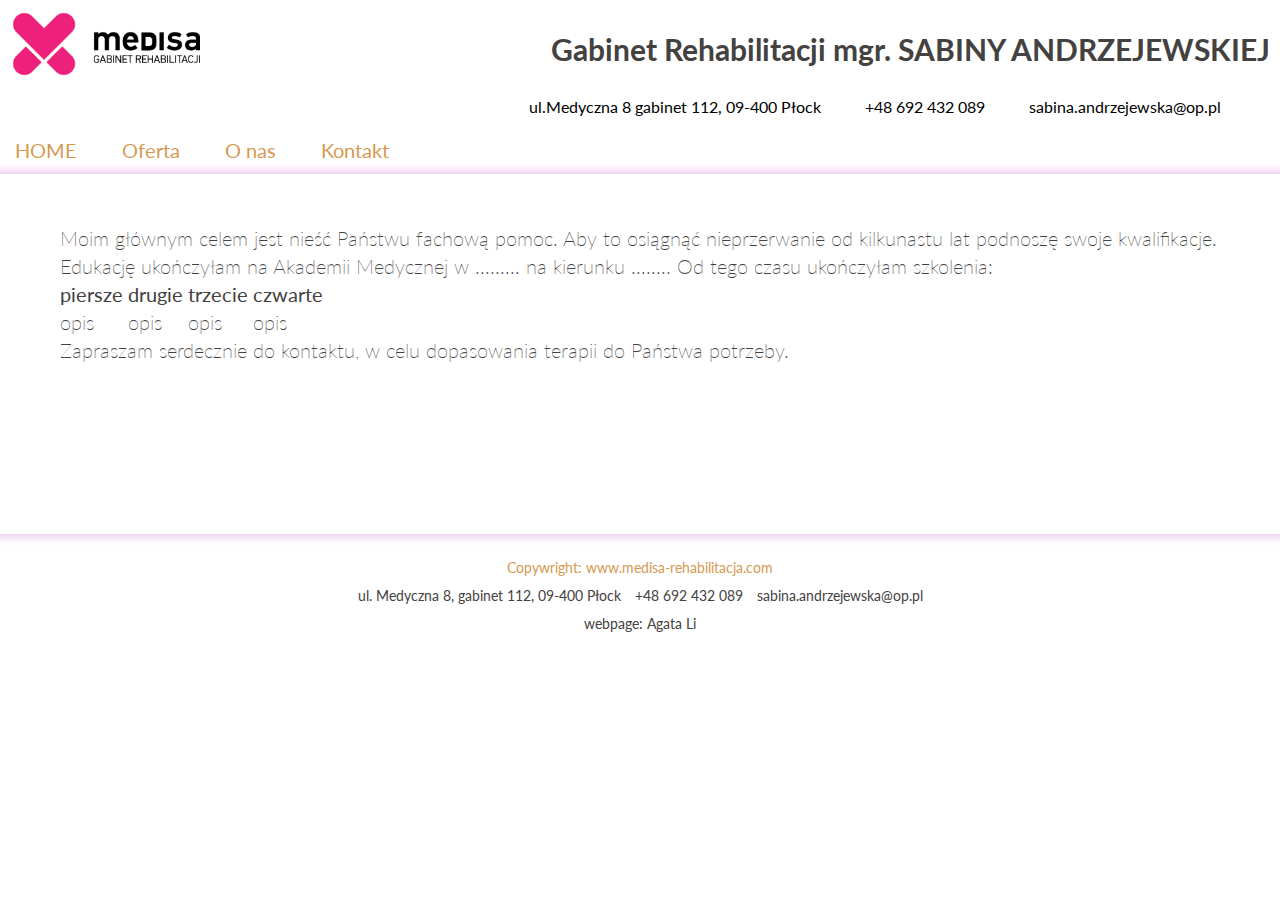
==== about.html @ c9eb6d7c "version3" ====
<!DOCTYPE html>

<html lang="pl">
<head>
	<meta charset="UTF-8">
	<meta name="viewport" content="width=device-width,initial-scale=1.0">
	<title>Medisa Gabinet Rehabilitacji mgr. Sabina Andrzejewska</title>
	<meta name="description" content="Gabinet rehabilitacji w Płocku prowadzony przez mgr. Sabinę Andrzejewską, zadba o Twoje zdrowie. Zapraszam" />
	<meta name="keywords" content="rehabilitacja Płock, fizjoterapia Płock, masaż Płock, uroginekologia, rehabilitacja urologinekologiczna, rehabilitacja stomatologiczna, rehabilitacja naurochirurgiczna" />
	<meta http-equiv="X-UA-Compatible" content="IE=edge">
	<link href="https://fonts.googleapis.com/css?family=Noto+Sans" rel="stylesheet">
	<link href="https://fonts.googleapis.com/css?family=Lato:300,400,700,900|Noto+Sans:400,700|Open+Sans:300,400,700,800&amp;subset=latin-ext" rel="stylesheet">
	<link rel="stylesheet" href="https://use.fontawesome.com/releases/v5.5.0/css/all.css" integrity="sha384-B4dIYHKNBt8Bc12p+WXckhzcICo0wtJAoU8YZTY5qE0Id1GSseTk6S+L3BlXeVIU" crossorigin="anonymous">
	
<!--inny układ kolorystyczny-->
<link rel="stylesheet" type="text/css" href="style.css">
<!-- 
<link rel="stylesheet" type="text/css" href="styl1.css"> -->
	
	<link rel="stylesheet" type="text/css" href="responsive1.css">

</head>

<body>
	<header>
		
		<div class="header_main">
			<div class="brand-logo">
				<img class="logo" src="img/logo.png" height="68px" width="190px" alt="logo">
				<div class="title"><h1>Gabinet Rehabilitacji mgr. SABINY ANDRZEJEWSKIEJ</h1></div>

				<div class="address">
					<ul class="address_head">
						<li><i class="fas fa-home"></i> ul.Medyczna 8 gabinet 112, 09-400 Płock</li>
						<li><i class="fas fa-phone"></i> +48 692 432 089</li>
						<li><i class="fas fa-at"></i> sabina.andrzejewska@op.pl</li>
						<li><i class="fab fa-facebook-square"></i></li>
						</ul>
				</div>
			</div>

			<nav class="navbar">
				<ul class="nav">
					<li><a href="index.html">HOME</a></li>
					<li><a href="oferta.html">Oferta</a></li>
					<li><a href="about.html">O nas</a></li>
					<li><a href="contact.html">Kontakt</a></li>
				</ul>
			</nav>
		</div>

	</header>	
	<main>
		<section class="welcome">
			<p class="edu">Moim głównym celem jest nieść Państwu fachową pomoc. Aby to osiągnąć nieprzerwanie od kilkunastu lat podnoszę swoje kwalifikacje.
				Edukację ukończyłam na Akademii Medycznej w ......... na kierunku ........
				Od tego czasu ukończyłam szkolenia:</p>
				<ul>
					<li><span>piersze</span><p>opis</p></li>
					<li><span>drugie</span><p>opis</p></li>
					<li><span>trzecie</span><p>opis</p></li>
					<li><span>czwarte</span><p>opis</p></li>
		</ul>
		<p class="invit">Zapraszam serdecznie do kontaktu, w celu dopasowania terapii do Państwa potrzeby. 


		</section>
	</main>
	<footer>
		<span class="footer_copy"><a href="http://www.medisa-rehabilitacja.com">Copywright: www.medisa-rehabilitacja.com</a></span>
		<ul class="address_footer">
				<li><i class="fas fa-home"></i> ul. Medyczna 8, gabinet 112, 09-400 Płock</li>
				<li><i class="fas fa-phone"></i> +48 692 432 089</li>
				<li><i class="fas fa-at"></i> sabina.andrzejewska@op.pl</li>
		</ul>
		
		<span class="footer webpage">webpage: Agata Li</span>
	</footer>

</body>
</html>
---- style.css ----
/*
General
font-family: 'Noto Sans', sans-serif;
font-family: 'Lato', sans-serif;
font-family: 'Open Sans', sans-serif;

*/

* {
	box-sizing: border-box;
}

body, header, main, footer {
	margin: 0;
	padding: 0;
	max-width: 100%;
	}

main {
	max-width: 1200px;
	margin-right: auto;
	margin-left: auto;
	
}
h1, h2, h3, p, span {
	margin: 0;
	padding:0;
	font-weight: normal;
	font-size: 1em;
}

img {
	margin: 0;
	padding: 0;	
	
}
body {
	font-family: 'Lato', sans-serif;
	font-size: 20px;
	color: #444141;
	
	display: flex;
	flex-wrap: wrap;
	flex-direction: column;
	line-height: 1.4em;

}

/*links */
a:link
{
  color: #d6994f;
  text-decoration: none;
}

a:visited
{
  color: black;
}

a:hover
{
	color: black;
}

a:active
{
  color: black;
}

ul {
	list-style-type: none;
	margin: 0;
	padding: 0;
}

li {
	display: inline-block;
}

/*
Header
*/
header{

	display: flex;
	flex-wrap: wrap;
	flex-direction: row;
	overflow: hidden;
	margin-left: auto;
	margin-right: auto;
/*
-webkit-box-shadow: 0px 30px 8px -27px rgba(209,109,209,0.4);
-moz-box-shadow: 0px 30px 8px -27px rgba(209,109,209,0.4);
box-shadow: 0px 30px 8px -27px rgba(209,109,209,0.4);
*/
-webkit-box-shadow: inset 0px -30px 8px -27px rgba(209,109,209,0.4);
-moz-box-shadow: inset 0px -30px 8px -27px rgba(209,109,209,0.4);
box-shadow: inset 0px -30px 8px -27px rgba(209,109,209,0.4);
margin-bottom: 30px;
}


.header_main {
	flex-basis: 100%;
	display: flex;
	flex-wrap: wrap;
	padding: 10px;
	overflow: hidden;
	align-content: center;

}

.brand-logo {
	flex-basis: 100%;
	display: flex;
	flex-wrap: wrap;
	align-items: center;
	justify-content: space-between;

}

.logo {
	min-width: 190px;
	margin-right: 50px;
	margin-bottom: 10px;

}
.title {
	padding-left: 10px;
	
}

.title h1 {
	font-weight: bold;
	font-size: 30px;
}

.address {
	flex-basis: 100%;
	font-size: 0.8em;
	font-weight: 700;
	
	max-height: 100px;
	background-color: #ffffff;
}


.address_head {
	display: block;
	text-align: right;
	
}

.address_head li{
	font-weight: normal;
	color: #000;
  padding: 5px 5px 5px 35px;
  text-decoration: none;
}

.fa-facebook-square {
	font-size: 34px;
}

.fas {
	color: gray;
}

.address_head a {
  display: block;
  color: #000;
  padding: 5px;
  text-decoration: none;

}

.navbar {
	flex-basis: 100%;
	display: block;
	text-align: left;
	
	padding: 0;
	font-weight: 400;
	
}

.nav li{
	margin: 10px 35px 0px 5px;
}


/*Main*/
.main_page {
	display: flex;
	flex-wrap: wrap;
	justify-content: space-between;

	
/* zamianst stylizacji maina, to jenak sekcje
-webkit-box-shadow: 0px 0px 4px 1px rgba(168,163,163,1);
-moz-box-shadow: 0px 0px 4px 1px rgba(168,163,163,1);
box-shadow: 0px 0px 4px 1px rgba(168,163,163,1);
max-width: 1400px;
*/
}

section {
	padding: 20px;
	overflow: hidden;
}
.bottomline {
-webkit-box-shadow: 0px 1px 0px 0px rgba(255,176,255,1);
-moz-box-shadow: 0px 1px 0px 0px rgba(255,176,255,1);
box-shadow: 0px 1px 0px 0px rgba(255,176,255,1);

}
.rehabilitacja {
	flex-basis: 49%;
	overflow: hidden;
	display: flex;
	flex-direction: row;
	flex-wrap: wrap;
	justify-content: space-between;
	min-height: 300px;
}

.about_desription {
	box-shadow: 0;
}
.first {
	margin-right: 5px;
}

.second{
margin-left: 5px;
}

.third {
margin-right: 5px;
}

.fourth {
	margin-left: 5px;
}

.reha_header {
	flex-basis: 100%;
	display: flex;
	flex-direction: row;
	flex-wrap: nowrap;
	align-items: center;
	height: 80px;
}

.logosmall {
	margin-right: 30px;

}

.reha_title {

}

h2 {
	font-weight: 700;

}

p {
	font-weight: 200;
}

 
.section_desription {
	flex-basis: 100%;
}



.section_desription_cert {
	flex-basis: 93.42%;

}
/*Footer*/
footer {
	text-align: center;
	font-size: 0.7em;
	margin-top: 30px;
	-webkit-box-shadow: inset 0px 30px 8px -27px rgba(209,109,209,0.4);
-moz-box-shadow: inset 0px 30px 8px -27px rgba(209,109,209,0.4);
box-shadow: inset 0px 30px 8px -27px rgba(209,109,209,0.4);
margin-top: 30px;
padding-top: 20px;
margin-bottom: 20px;
}

.address_footer li {
	padding: 0 5px;
  text-decoration: none;
}

/* about */

.welcome {
	min-height: 300px;
}

/* oferta */

.main-oferta {
	
}

.oferta_description {

}
---- responsive1.css ----
@media screen and (min-width: 300px) {

	.rehabilitacja {
			min-height: 100px;
			 
	}

	.reha_header {
		
		height: 50px;
	}

	.logosmall {
		margin-right: 10px;

	}

}



@media screen and (max-width: 884px) {

	main {
		display: flex;
		flex-wrap: wrap;
		flex-direction: column;
		overflow: hidden;

	}

	.address_footer li {
	padding: 0 0;
  }

footer {
	text-align: center;
	font-size: 0.6em;

}

footer .fas {
	color: #efefef;
}
}


@media screen and (max-width: 900px) {

.address {
		font-size: 0.7em;
		align-content: left;
		}

.address_head {
	text-align: left;
	
}

.address_head li{
	  padding: 5px 5px 5px 5px;
 }

.fa-facebook-square {
	font-size: 30px;
}


}

@media screen and (max-width: 1020px) {

.title {
	padding-left: 5px;
	
}

.title h1 {
	font-weight: bold;
	font-size: 25px;
}
}
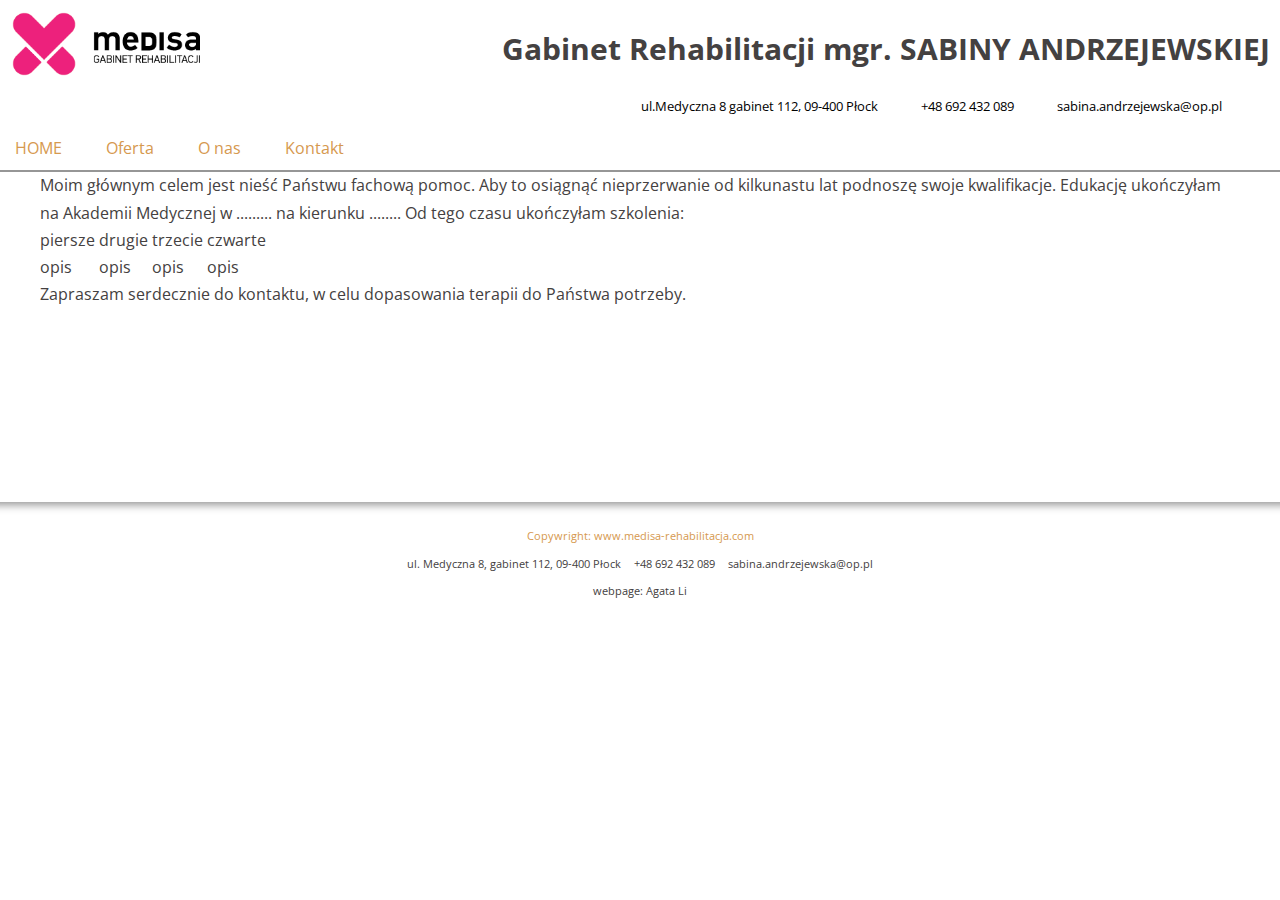
==== commit 21316c09: "updates" ====
--- a/about.html
+++ b/about.html
@@ -9,7 +9,7 @@
 	<meta name="keywords" content="rehabilitacja Płock, fizjoterapia Płock, masaż Płock, uroginekologia, rehabilitacja urologinekologiczna, rehabilitacja stomatologiczna, rehabilitacja naurochirurgiczna" />
 	<meta http-equiv="X-UA-Compatible" content="IE=edge">
 	<link href="https://fonts.googleapis.com/css?family=Noto+Sans" rel="stylesheet">
-	<link href="https://fonts.googleapis.com/css?family=Lato:300,400,700,900|Noto+Sans:400,700|Open+Sans:300,400,700,800&amp;subset=latin-ext" rel="stylesheet">
+	<link href="https://fonts.googleapis.com/css?family=Charmonman:400,700|Courgette|Open+Sans:300,300i,400,400i,600,600i,700,700i,800,800i&display=swap&subset=latin-ext" rel="stylesheet">
 	<link rel="stylesheet" href="https://use.fontawesome.com/releases/v5.5.0/css/all.css" integrity="sha384-B4dIYHKNBt8Bc12p+WXckhzcICo0wtJAoU8YZTY5qE0Id1GSseTk6S+L3BlXeVIU" crossorigin="anonymous">
 	
 <!--inny układ kolorystyczny-->
@@ -41,7 +41,7 @@
 
 			<nav class="navbar">
 				<ul class="nav">
-					<li><a href="index.html">HOME</a></li>
+					<li><a href="home.html">HOME</a></li>
 					<li><a href="oferta.html">Oferta</a></li>
 					<li><a href="about.html">O nas</a></li>
 					<li><a href="contact.html">Kontakt</a></li>
--- a/style.css
+++ b/style.css
@@ -26,7 +26,7 @@
 	margin: 0;
 	padding:0;
 	font-weight: normal;
-	font-size: 1em;
+	
 }
 
 img {
@@ -35,18 +35,18 @@
 	
 }
 body {
-	font-family: 'Lato', sans-serif;
-	font-size: 20px;
+	font-family: 'Open Sans', sans-serif;
+	font-size: 16px;
 	color: #444141;
-	
-	display: flex;
+		display: flex;
 	flex-wrap: wrap;
 	flex-direction: column;
-	line-height: 1.4em;
+	line-height: 1.7em;
 
 }
 
 /*links */
+
 a:link
 {
   color: #d6994f;
@@ -94,10 +94,10 @@
 -moz-box-shadow: 0px 30px 8px -27px rgba(209,109,209,0.4);
 box-shadow: 0px 30px 8px -27px rgba(209,109,209,0.4);
 */
--webkit-box-shadow: inset 0px -30px 8px -27px rgba(209,109,209,0.4);
--moz-box-shadow: inset 0px -30px 8px -27px rgba(209,109,209,0.4);
-box-shadow: inset 0px -30px 8px -27px rgba(209,109,209,0.4);
-margin-bottom: 30px;
+-webkit-box-shadow: inset 0px -2px 0px 0px rgba(150,150,150,1);
+-moz-box-shadow: inset 0px -2px 0px 0px rgba(150,150,150,1);
+box-shadow: inset 0px -2px 0px 0px rgba(150,150,150,1);
+
 }
 
 
@@ -192,29 +192,84 @@
 
 /*Main*/
 .main_page {
-	display: flex;
+
+	
+}
+
+
+.section_main{
+	margin-top: 12px;
+	margin-bottom: 36px;
+}
+
+.main_header{
+
+}
+
+.invitation {
+font-style: italic;
+text-align: justify;
+font-size: 18px;
+margin-top: 36px;
+	
+}
+.sign {
+font-family: 'Courgette', cursive;
+font-size: 18px;
+text-align: right;
+margin-top: 20px;
+margin-bottom: 20px;
+}
+
+.main_title {
+	color: #ED217C;
+	
+}
+
+.section_desription_main {
+	margin: 10px 0;
+	font-weight: 800;
+	text-align: justify;
+}
+
+
+.main_list{
+	margin: 20px;
+}
+	
+
+.main_list > li::before {
+
+}
+.main_list > li {
+	display: block;
+	font-weight: 400;
+
+}
+
+.gravida > a{
+	color: #ED217C;
+}
+ 
+ .oferty{
+
+ }
+
+.all_others {
+	margin: 10px 0;
+}
+.all_others > h2{
+	color: #00AEEF;
+	margin: 10px 0;
+	
+}
+
+.all_offer {
+display: flex;
 	flex-wrap: wrap;
 	justify-content: space-between;
-
-	
-/* zamianst stylizacji maina, to jenak sekcje
--webkit-box-shadow: 0px 0px 4px 1px rgba(168,163,163,1);
--moz-box-shadow: 0px 0px 4px 1px rgba(168,163,163,1);
-box-shadow: 0px 0px 4px 1px rgba(168,163,163,1);
-max-width: 1400px;
-*/
-}
-
-section {
-	padding: 20px;
-	overflow: hidden;
-}
-.bottomline {
--webkit-box-shadow: 0px 1px 0px 0px rgba(255,176,255,1);
--moz-box-shadow: 0px 1px 0px 0px rgba(255,176,255,1);
-box-shadow: 0px 1px 0px 0px rgba(255,176,255,1);
-
-}
+}
+
 .rehabilitacja {
 	flex-basis: 49%;
 	overflow: hidden;
@@ -223,6 +278,19 @@
 	flex-wrap: wrap;
 	justify-content: space-between;
 	min-height: 300px;
+	margin-bottom: 10px;
+	margin-top: 10px;
+	padding: 10px;
+	
+border-radius: 10px 10px 10px 10px;
+-moz-border-radius: 10px 10px 10px 10px;
+-webkit-border-radius: 10px 10px 10px 10px;
+border: 0px solid #000000;
+
+-webkit-box-shadow: inset 0px 1px 7px 0px rgba(150,150,150,1);
+-moz-box-shadow: inset 0px 1px 7px 0px rgba(150,150,150,1);
+box-shadow: inset 0px 1px 7px 0px rgba(150,150,150,1);
+
 }
 
 .about_desription {
@@ -265,10 +333,6 @@
 h2 {
 	font-weight: 700;
 
-}
-
-p {
-	font-weight: 200;
 }
 
  
@@ -287,9 +351,10 @@
 	text-align: center;
 	font-size: 0.7em;
 	margin-top: 30px;
-	-webkit-box-shadow: inset 0px 30px 8px -27px rgba(209,109,209,0.4);
--moz-box-shadow: inset 0px 30px 8px -27px rgba(209,109,209,0.4);
-box-shadow: inset 0px 30px 8px -27px rgba(209,109,209,0.4);
+
+	-webkit-box-shadow: inset 0px 30px 8px -27px rgba(150,150,150,1);
+-moz-box-shadow: inset 0px 30px 8px -27px rgba(150,150,150,1);
+box-shadow: inset 0px 30px 8px -27px rgba(150,150,150,1);
 margin-top: 30px;
 padding-top: 20px;
 margin-bottom: 20px;
--- a/responsive1.css
+++ b/responsive1.css
@@ -28,6 +28,13 @@
 		overflow: hidden;
 
 	}
+
+	.all_offer {	
+		display: flex;
+		flex-wrap: wrap;
+		flex-direction: column;
+		overflow: hidden;
+}
 
 	.address_footer li {
 	padding: 0 0;
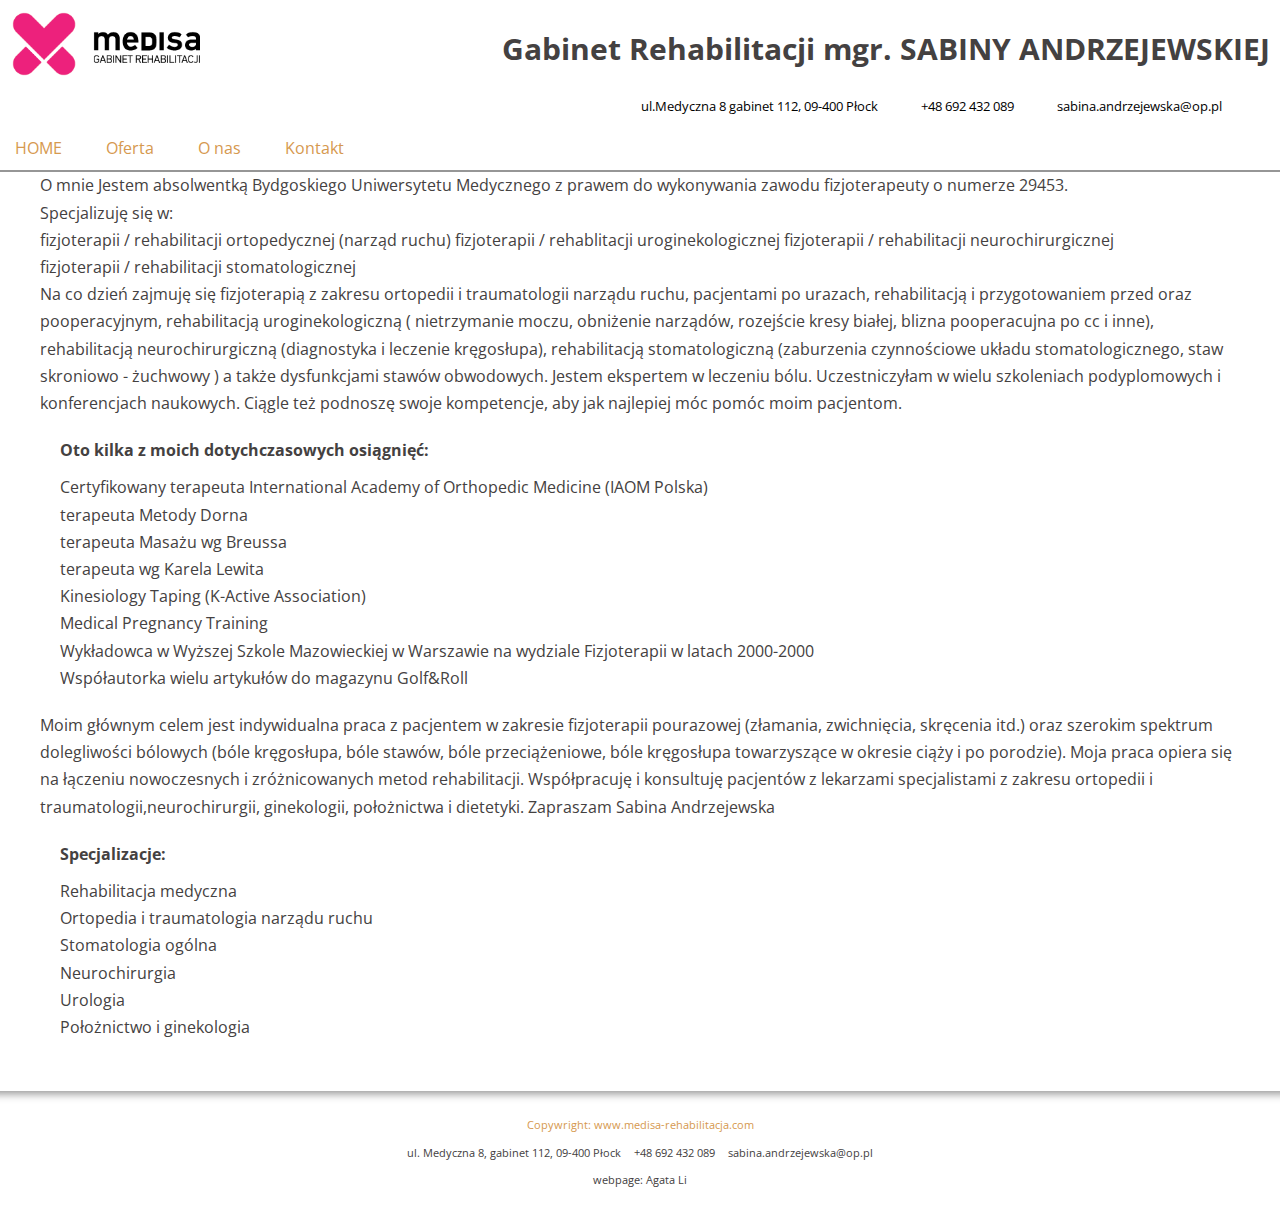
==== commit 391e1a50: "changes" ====
--- a/about.html
+++ b/about.html
@@ -51,18 +51,47 @@
 
 	</header>	
 	<main>
-		<section class="welcome">
-			<p class="edu">Moim głównym celem jest nieść Państwu fachową pomoc. Aby to osiągnąć nieprzerwanie od kilkunastu lat podnoszę swoje kwalifikacje.
-				Edukację ukończyłam na Akademii Medycznej w ......... na kierunku ........
-				Od tego czasu ukończyłam szkolenia:</p>
-				<ul>
-					<li><span>piersze</span><p>opis</p></li>
-					<li><span>drugie</span><p>opis</p></li>
-					<li><span>trzecie</span><p>opis</p></li>
-					<li><span>czwarte</span><p>opis</p></li>
-		</ul>
-		<p class="invit">Zapraszam serdecznie do kontaktu, w celu dopasowania terapii do Państwa potrzeby. 
+		<section class="welcome"><p>
+O mnie
+Jestem absolwentką Bydgoskiego Uniwersytetu Medycznego z prawem do wykonywania zawodu fizjoterapeuty o numerze 29453. 
+<ul class="description-list"><p class="description-list-title"> Specjalizuję się w:</p>
+<li>fizjoterapii / rehabilitacji ortopedycznej (narząd ruchu)</li>
+<li>fizjoterapii / rehablitacji uroginekologicznej</li>
+<li> fizjoterapii / rehabilitacji neurochirurgicznej</li>
+<li>fizjoterapii / rehabilitacji stomatologicznej</li>
+</ul>
 
+<p>Na co dzień zajmuję się fizjoterapią z zakresu ortopedii i traumatologii narządu ruchu, pacjentami po urazach, rehabilitacją i przygotowaniem przed oraz pooperacyjnym, rehabilitacją uroginekologiczną ( nietrzymanie moczu, obniżenie narządów, rozejście kresy białej, blizna pooperacujna po cc i inne), rehabilitacją neurochirurgiczną (diagnostyka i leczenie kręgosłupa), rehabilitacją stomatologiczną (zaburzenia czynnościowe układu stomatologicznego, staw skroniowo - żuchwowy ) a także dysfunkcjami stawów obwodowych. 
+Jestem ekspertem w leczeniu bólu. 
+
+Uczestniczyłam w wielu szkoleniach podyplomowych i konferencjach naukowych. Ciągle też podnoszę swoje kompetencje, aby jak najlepiej móc pomóc moim pacjentom. </p>
+
+<ul class="description_list"><p class="description_list_title">Oto kilka z moich dotychczasowych osiągnięć:</p>
+
+<li>Certyfikowany terapeuta International Academy of Orthopedic Medicine (IAOM Polska)</li>
+<li>terapeuta Metody Dorna</li>
+<li>terapeuta Masażu wg Breussa</li>
+<li>terapeuta wg Karela Lewita</li>
+<li>Kinesiology Taping (K-Active Association)</li>
+<li>Medical Pregnancy Training</li>
+<li>Wykładowca w Wyższej Szkole Mazowieckiej w Warszawie na wydziale Fizjoterapii w latach 2000-2000</li>
+<li>Współautorka wielu artykułów do magazynu Golf&Roll</li>
+</ul>
+Moim głównym celem jest indywidualna praca z pacjentem w zakresie fizjoterapii pourazowej (złamania, zwichnięcia, skręcenia itd.) oraz szerokim spektrum dolegliwości bólowych (bóle kręgosłupa, bóle stawów, bóle przeciążeniowe, bóle kręgosłupa towarzyszące w okresie ciąży i po porodzie). 
+Moja praca opiera się na łączeniu nowoczesnych i zróżnicowanych metod rehabilitacji.
+Współpracuję i konsultuję pacjentów z lekarzami specjalistami z zakresu ortopedii i traumatologii,neurochirurgii, ginekologii, położnictwa i dietetyki.
+
+Zapraszam
+Sabina Andrzejewska
+
+
+<ul class="description_list"><p class="description_list_title"> Specjalizacje:</p>
+<li>Rehabilitacja medyczna</li>
+<li>Ortopedia i traumatologia narządu ruchu</li>
+<li>Stomatologia ogólna</li>
+<li>Neurochirurgia</li>
+<li>Urologia</li>
+<li>Położnictwo i ginekologia</li>
 
 		</section>
 	</main>
--- a/style.css
+++ b/style.css
@@ -38,7 +38,7 @@
 	font-family: 'Open Sans', sans-serif;
 	font-size: 16px;
 	color: #444141;
-		display: flex;
+	display: flex;
 	flex-wrap: wrap;
 	flex-direction: column;
 	line-height: 1.7em;
@@ -223,7 +223,6 @@
 
 .main_title {
 	color: #ED217C;
-	
 }
 
 .section_desription_main {
@@ -233,15 +232,15 @@
 }
 
 
-.main_list{
+.description_list{
 	margin: 20px;
 }
 	
 
-.main_list > li::before {
-
-}
-.main_list > li {
+.description_list > li::before {
+
+}
+.description_list > li {
 	display: block;
 	font-weight: 400;
 
@@ -251,10 +250,6 @@
 	color: #ED217C;
 }
  
- .oferty{
-
- }
-
 .all_others {
 	margin: 10px 0;
 }
@@ -341,10 +336,17 @@
 }
 
 
-
 .section_desription_cert {
 	flex-basis: 93.42%;
 
+}
+.about_title > h2{
+	margin-top: 20px;
+}
+
+.about_text{
+	margin-bottom: 10px;
+	margin-top: 10px;
 }
 /*Footer*/
 footer {
@@ -373,10 +375,60 @@
 
 /* oferta */
 
-.main-oferta {
-	
-}
-
-.oferta_description {
-
-}
+.main-offer {
+	
+}
+
+.offer_text {
+
+}
+
+.s_offer {
+	margin-top: 20px;
+}
+
+/*
+Oferta - Urologinekologiczna
+*/
+.offer-long{
+	margin-top: 20px;
+	margin-bottom: 20px;
+	text-align: justify;
+}
+.offer-long-text{
+	margin-top: 20px;
+	margin-bottom: 20px;
+}
+
+.back_to_link > a {
+	font-size: 12px;
+	color: #00AEF;
+}
+.description_list_title{
+	font-weight: bold;
+		text-align: justify;
+	margin-bottom: 10px;
+}
+
+/*
+kontakt*/
+.contat_page{
+	display: flex;
+	flex-wrap: wrap;
+}
+.hours{
+	width: 50%;
+	margin-top: 20px;
+}
+.s_media{
+	margin-top: 40px;
+	width: 50%;
+	display: flex;
+	flex-wrap: wrap;
+}
+.znany_lekarz{
+	width: 100%;
+}
+.fan-page{
+	width: 100%;
+}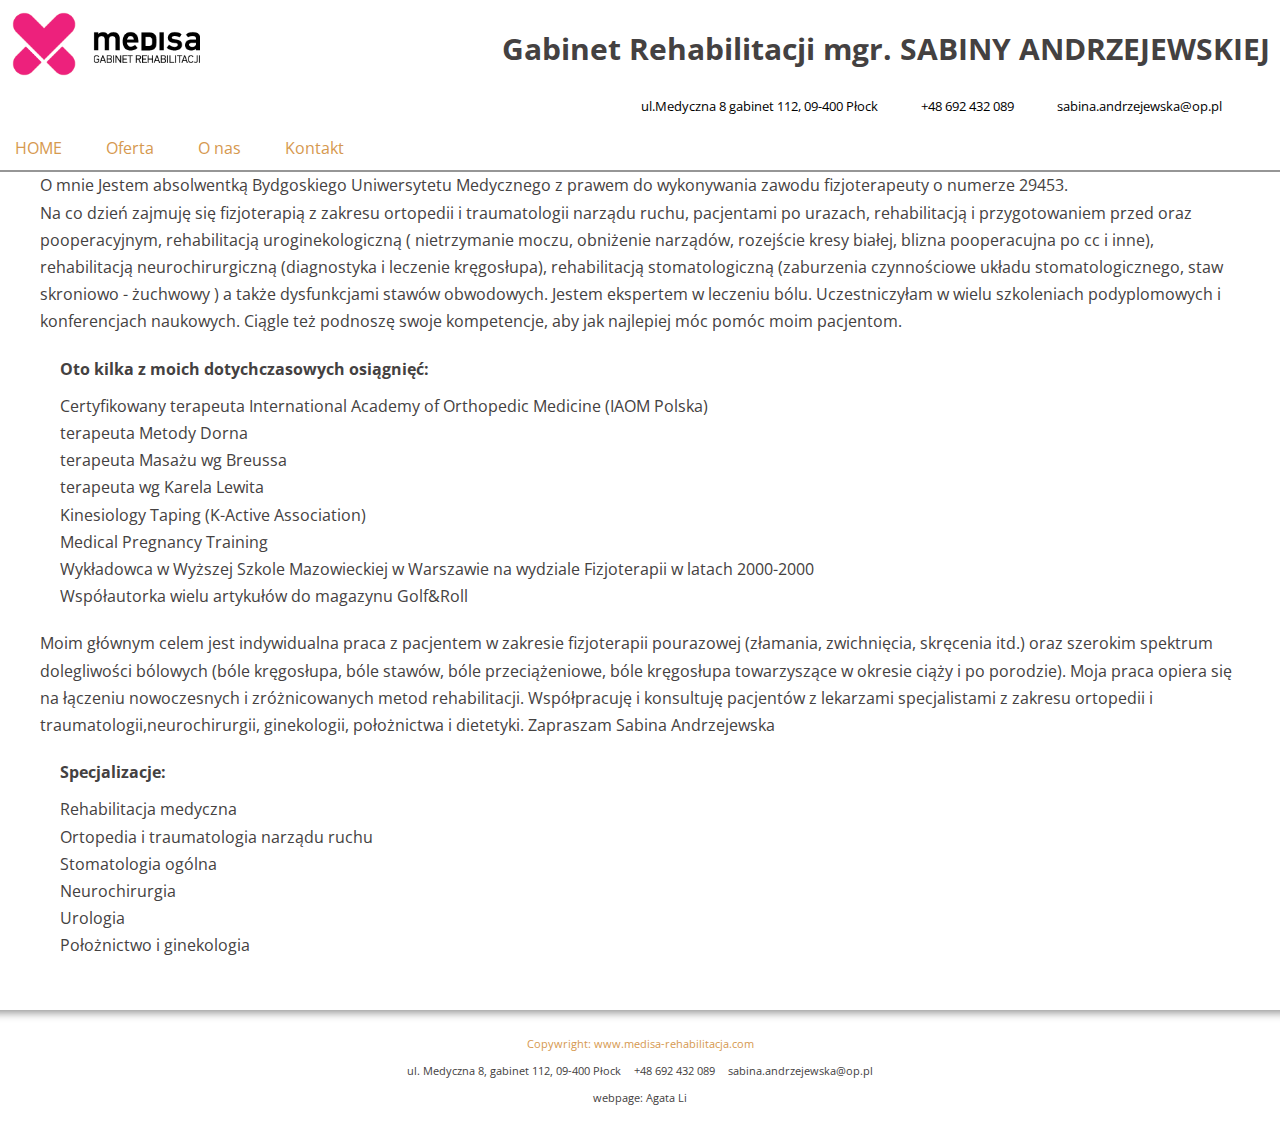
==== commit 2383e16c: "home" ====
--- a/about.html
+++ b/about.html
@@ -41,7 +41,7 @@
 
 			<nav class="navbar">
 				<ul class="nav">
-					<li><a href="home.html">HOME</a></li>
+					<li><a href="index.html">HOME</a></li>
 					<li><a href="oferta.html">Oferta</a></li>
 					<li><a href="about.html">O nas</a></li>
 					<li><a href="contact.html">Kontakt</a></li>
@@ -54,12 +54,6 @@
 		<section class="welcome"><p>
 O mnie
 Jestem absolwentką Bydgoskiego Uniwersytetu Medycznego z prawem do wykonywania zawodu fizjoterapeuty o numerze 29453. 
-<ul class="description-list"><p class="description-list-title"> Specjalizuję się w:</p>
-<li>fizjoterapii / rehabilitacji ortopedycznej (narząd ruchu)</li>
-<li>fizjoterapii / rehablitacji uroginekologicznej</li>
-<li> fizjoterapii / rehabilitacji neurochirurgicznej</li>
-<li>fizjoterapii / rehabilitacji stomatologicznej</li>
-</ul>
 
 <p>Na co dzień zajmuję się fizjoterapią z zakresu ortopedii i traumatologii narządu ruchu, pacjentami po urazach, rehabilitacją i przygotowaniem przed oraz pooperacyjnym, rehabilitacją uroginekologiczną ( nietrzymanie moczu, obniżenie narządów, rozejście kresy białej, blizna pooperacujna po cc i inne), rehabilitacją neurochirurgiczną (diagnostyka i leczenie kręgosłupa), rehabilitacją stomatologiczną (zaburzenia czynnościowe układu stomatologicznego, staw skroniowo - żuchwowy ) a także dysfunkcjami stawów obwodowych. 
 Jestem ekspertem w leczeniu bólu. 
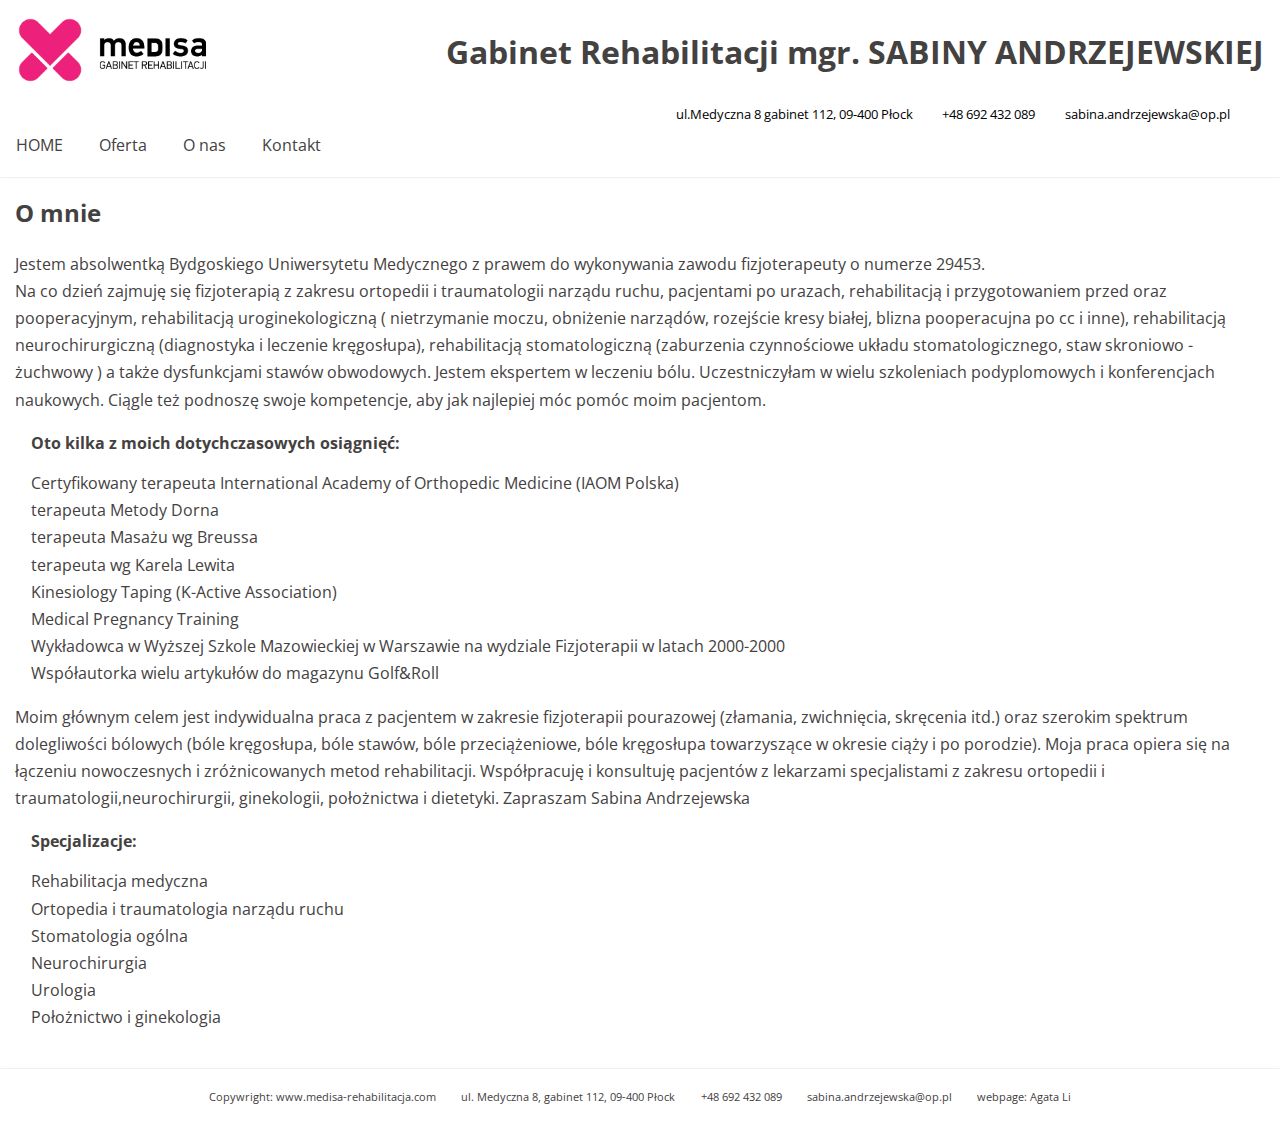
==== commit 911397fa: "margins, padings, etc" ====
--- a/about.html
+++ b/about.html
@@ -34,7 +34,7 @@
 						<li><i class="fas fa-home"></i> ul.Medyczna 8 gabinet 112, 09-400 Płock</li>
 						<li><i class="fas fa-phone"></i> +48 692 432 089</li>
 						<li><i class="fas fa-at"></i> sabina.andrzejewska@op.pl</li>
-						<li><i class="fab fa-facebook-square"></i></li>
+						<li><a href=https://www.facebook.com/Sabina-Andrzejewska-Gabinet-Medisa-Rehabilitacja-P%C5%82ock-306175169566189/ target="_blank"><i class="fab fa-facebook-square"></i></li>
 						</ul>
 				</div>
 			</div>
@@ -48,11 +48,10 @@
 				</ul>
 			</nav>
 		</div>
-
 	</header>	
 	<main>
-		<section class="welcome"><p>
-O mnie
+		<section class="about">
+<h2>O mnie</h2>
 Jestem absolwentką Bydgoskiego Uniwersytetu Medycznego z prawem do wykonywania zawodu fizjoterapeuty o numerze 29453. 
 
 <p>Na co dzień zajmuję się fizjoterapią z zakresu ortopedii i traumatologii narządu ruchu, pacjentami po urazach, rehabilitacją i przygotowaniem przed oraz pooperacyjnym, rehabilitacją uroginekologiczną ( nietrzymanie moczu, obniżenie narządów, rozejście kresy białej, blizna pooperacujna po cc i inne), rehabilitacją neurochirurgiczną (diagnostyka i leczenie kręgosłupa), rehabilitacją stomatologiczną (zaburzenia czynnościowe układu stomatologicznego, staw skroniowo - żuchwowy ) a także dysfunkcjami stawów obwodowych. 
@@ -90,14 +89,14 @@
 		</section>
 	</main>
 	<footer>
-		<span class="footer_copy"><a href="http://www.medisa-rehabilitacja.com">Copywright: www.medisa-rehabilitacja.com</a></span>
 		<ul class="address_footer">
+			<li>Copywright: www.medisa-rehabilitacja.com</li>
 				<li><i class="fas fa-home"></i> ul. Medyczna 8, gabinet 112, 09-400 Płock</li>
 				<li><i class="fas fa-phone"></i> +48 692 432 089</li>
 				<li><i class="fas fa-at"></i> sabina.andrzejewska@op.pl</li>
+				<li>webpage: Agata Li</li>
 		</ul>
 		
-		<span class="footer webpage">webpage: Agata Li</span>
 	</footer>
 
 </body>
--- a/style.css
+++ b/style.css
@@ -1,7 +1,5 @@
 /*
 General
-font-family: 'Noto Sans', sans-serif;
-font-family: 'Lato', sans-serif;
 font-family: 'Open Sans', sans-serif;
 
 */
@@ -17,7 +15,7 @@
 	}
 
 main {
-	max-width: 1200px;
+	max-width: 1250px;
 	margin-right: auto;
 	margin-left: auto;
 	
@@ -26,14 +24,13 @@
 	margin: 0;
 	padding:0;
 	font-weight: normal;
-	
 }
 
 img {
 	margin: 0;
 	padding: 0;	
-	
-}
+}
+
 body {
 	font-family: 'Open Sans', sans-serif;
 	font-size: 16px;
@@ -42,30 +39,29 @@
 	flex-wrap: wrap;
 	flex-direction: column;
 	line-height: 1.7em;
-
 }
 
 /*links */
 
 a:link
 {
-  color: #d6994f;
+  color: #00AEEF;
   text-decoration: none;
 }
 
 a:visited
 {
-  color: black;
+  color: #00AEEF;
 }
 
 a:hover
 {
-	color: black;
+	color: #BD1A8D;
 }
 
 a:active
 {
-  color: black;
+  color: #00AEEF;
 }
 
 ul {
@@ -81,23 +77,17 @@
 /*
 Header
 */
+
 header{
-
 	display: flex;
 	flex-wrap: wrap;
 	flex-direction: row;
 	overflow: hidden;
 	margin-left: auto;
 	margin-right: auto;
-/*
--webkit-box-shadow: 0px 30px 8px -27px rgba(209,109,209,0.4);
--moz-box-shadow: 0px 30px 8px -27px rgba(209,109,209,0.4);
-box-shadow: 0px 30px 8px -27px rgba(209,109,209,0.4);
-*/
--webkit-box-shadow: inset 0px -2px 0px 0px rgba(150,150,150,1);
--moz-box-shadow: inset 0px -2px 0px 0px rgba(150,150,150,1);
-box-shadow: inset 0px -2px 0px 0px rgba(150,150,150,1);
-
+	-webkit-box-shadow:0px 1px 0px 1px #ffffff ,0px 2px 2px 0px #ced0ce ;
+	-moz-box-shadow:0px 1px 0px 1px #ffffff ,0px 2px 2px 0px #ced0ce ;
+	box-shadow:0px 1px 0px 1px #ffffff ,0px 2px 2px 0px #ced0ce ;
 }
 
 
@@ -105,7 +95,7 @@
 	flex-basis: 100%;
 	display: flex;
 	flex-wrap: wrap;
-	padding: 10px;
+	padding: 1em;
 	overflow: hidden;
 	align-content: center;
 
@@ -122,25 +112,26 @@
 
 .logo {
 	min-width: 190px;
-	margin-right: 50px;
-	margin-bottom: 10px;
+	margin-right: 3em;
+	margin-bottom: 1em;
+	margin-left: 0;
 
 }
 .title {
-	padding-left: 10px;
+	padding-left: 0.8em;
+	margin-bottom: 0.8em;
 	
 }
 
 .title h1 {
 	font-weight: bold;
-	font-size: 30px;
+	font-size: 2em;
 }
 
 .address {
 	flex-basis: 100%;
 	font-size: 0.8em;
 	font-weight: 700;
-	
 	max-height: 100px;
 	background-color: #ffffff;
 }
@@ -149,18 +140,17 @@
 .address_head {
 	display: block;
 	text-align: right;
-	
 }
 
 .address_head li{
 	font-weight: normal;
 	color: #000;
-  padding: 5px 5px 5px 35px;
+  padding: 0.1em 0.1em 0.1em 2em;
   text-decoration: none;
 }
 
 .fa-facebook-square {
-	font-size: 34px;
+	font-size: 2.5em;
 }
 
 .fas {
@@ -170,7 +160,7 @@
 .address_head a {
   display: block;
   color: #000;
-  padding: 5px;
+  padding: 0.1em;
   text-decoration: none;
 
 }
@@ -179,27 +169,46 @@
 	flex-basis: 100%;
 	display: block;
 	text-align: left;
-	
 	padding: 0;
 	font-weight: 400;
 	
 }
 
 .nav li{
-	margin: 10px 35px 0px 5px;
+	margin: 0 2em 0 0;
+}
+
+
+header a:link
+{
+  color: #444141;
+  text-decoration: none;
+}
+
+header a:visited
+{
+  color: #444141;
+}
+
+header a:hover
+{
+	color: #8CC63F;
+}
+
+header a:active
+{
+  color: #444141;
 }
 
 
 /*Main*/
 .main_page {
-
-	
 }
 
 
 .section_main{
-	margin-top: 12px;
-	margin-bottom: 36px;
+	margin-top: 1em;
+	margin-bottom: 2.5em;
 }
 
 .main_header{
@@ -209,16 +218,16 @@
 .invitation {
 font-style: italic;
 text-align: justify;
-font-size: 18px;
-margin-top: 36px;
+font-size: 1em;
+margin-top: 2em;
 	
 }
 .sign {
 font-family: 'Courgette', cursive;
-font-size: 18px;
+font-size: 1em;
 text-align: right;
-margin-top: 20px;
-margin-bottom: 20px;
+margin-top: 1em;
+margin-bottom: 1em;
 }
 
 .main_title {
@@ -226,14 +235,14 @@
 }
 
 .section_desription_main {
-	margin: 10px 0;
+	margin: 0.8em 0;
 	font-weight: 800;
 	text-align: justify;
 }
 
 
 .description_list{
-	margin: 20px;
+	margin: 1em;
 }
 	
 
@@ -251,18 +260,20 @@
 }
  
 .all_others {
-	margin: 10px 0;
+	margin: 1em 0;
 }
 .all_others > h2{
 	color: #00AEEF;
-	margin: 10px 0;
+	margin: 0.8em 0;
 	
 }
 
 .all_offer {
-display: flex;
+	display: flex;
 	flex-wrap: wrap;
 	justify-content: space-between;
+	margin-top: 2em;
+	margin-left: 0;
 }
 
 .rehabilitacja {
@@ -273,38 +284,40 @@
 	flex-wrap: wrap;
 	justify-content: space-between;
 	min-height: 300px;
-	margin-bottom: 10px;
-	margin-top: 10px;
-	padding: 10px;
-	
-border-radius: 10px 10px 10px 10px;
--moz-border-radius: 10px 10px 10px 10px;
--webkit-border-radius: 10px 10px 10px 10px;
-border: 0px solid #000000;
-
--webkit-box-shadow: inset 0px 1px 7px 0px rgba(150,150,150,1);
--moz-box-shadow: inset 0px 1px 7px 0px rgba(150,150,150,1);
-box-shadow: inset 0px 1px 7px 0px rgba(150,150,150,1);
+
+	padding: 0.8em;
+	
+-webkit-box-shadow:0px 0px 0px 1px #ffffff ,0px 0px 10px 0px #ced0ce ;
+-moz-box-shadow:0px 0px 0px 1px #ffffff ,0px 0px 10px 0px #ced0ce ;
+box-shadow:0px 0px 0px 1px #ffffff ,0px 0px 10px 0px #ced0ce ;
 
 }
 
 .about_desription {
 	box-shadow: 0;
 }
+
 .first {
-	margin-right: 5px;
+	margin-right: 0.2em;
+	margin-top: 0;
+	margin-bottom: 0.5em;
+
 }
 
 .second{
-margin-left: 5px;
+margin-left: 0.2em;
+margin-top: 0;
+margin-bottom: 0.5em;
 }
 
 .third {
-margin-right: 5px;
+margin-right: 0.2em;
+margin-top: 0.5em;
 }
 
 .fourth {
-	margin-left: 5px;
+	margin-left: 0.2em;
+	margin-top: 0.5em;
 }
 
 .reha_header {
@@ -327,7 +340,6 @@
 
 h2 {
 	font-weight: 700;
-
 }
 
  
@@ -341,36 +353,38 @@
 
 }
 .about_title > h2{
-	margin-top: 20px;
+	margin-top: 2em;
 }
 
 .about_text{
-	margin-bottom: 10px;
-	margin-top: 10px;
+	margin-bottom: 0.8em;
+	margin-top: 0.8em;
 }
 /*Footer*/
 footer {
 	text-align: center;
 	font-size: 0.7em;
-	margin-top: 30px;
-
-	-webkit-box-shadow: inset 0px 30px 8px -27px rgba(150,150,150,1);
--moz-box-shadow: inset 0px 30px 8px -27px rgba(150,150,150,1);
-box-shadow: inset 0px 30px 8px -27px rgba(150,150,150,1);
-margin-top: 30px;
-padding-top: 20px;
-margin-bottom: 20px;
+	margin-top: 2em;
+	padding-top: 1.2em;
+	margin-bottom: 1.2em;
+
+-webkit-box-shadow:0px 0px 0px 1px #ffffff ,0px -1px 2px 0px #ced0ce ;
+-moz-box-shadow:0px 0px 0px 1px #ffffff ,0px -1px 2px 0px #ced0ce ;
+box-shadow:0px 0px 0px 1px #ffffff ,0px -1px 2px 0px #ced0ce ;
 }
 
 .address_footer li {
-	padding: 0 5px;
+
+	padding: 0 1em;
   text-decoration: none;
+  
 }
 
 /* about */
 
-.welcome {
-	min-height: 300px;
+.about h2{
+	margin-top: 1em;
+	margin-bottom: 1em;
 }
 
 /* oferta */
@@ -384,30 +398,30 @@
 }
 
 .s_offer {
-	margin-top: 20px;
+	margin-top: 1.2em;
 }
 
 /*
-Oferta - Urologinekologiczna
+Oferta - Uroginekologiczna
 */
 .offer-long{
-	margin-top: 20px;
-	margin-bottom: 20px;
+	margin-top: 1.2em;
+	margin-bottom: 1.2em;
 	text-align: justify;
 }
 .offer-long-text{
-	margin-top: 20px;
-	margin-bottom: 20px;
+	margin-top: 1.2em;
+	margin-bottom: 1.2em;
 }
 
 .back_to_link > a {
-	font-size: 12px;
+	font-size: 0.8em;
 	color: #00AEF;
 }
 .description_list_title{
 	font-weight: bold;
 		text-align: justify;
-	margin-bottom: 10px;
+	margin-bottom: 0.8em;
 }
 
 /*
@@ -415,16 +429,18 @@
 .contat_page{
 	display: flex;
 	flex-wrap: wrap;
+	margin-left: 2em;
 }
 .hours{
 	width: 50%;
-	margin-top: 20px;
+	margin-top: 1.2em;
 }
 .s_media{
-	margin-top: 40px;
+	
 	width: 50%;
 	display: flex;
-	flex-wrap: wrap;
+	flex-wrap: no-wrap;
+align-items: center;
 }
 .znany_lekarz{
 	width: 100%;
--- a/responsive1.css
+++ b/responsive1.css
@@ -2,7 +2,10 @@
 
 	.rehabilitacja {
 			min-height: 100px;
-			 
+			width: 100%;
+			margin-left: auto;
+			margin-right: auto;
+			
 	}
 
 	.reha_header {
